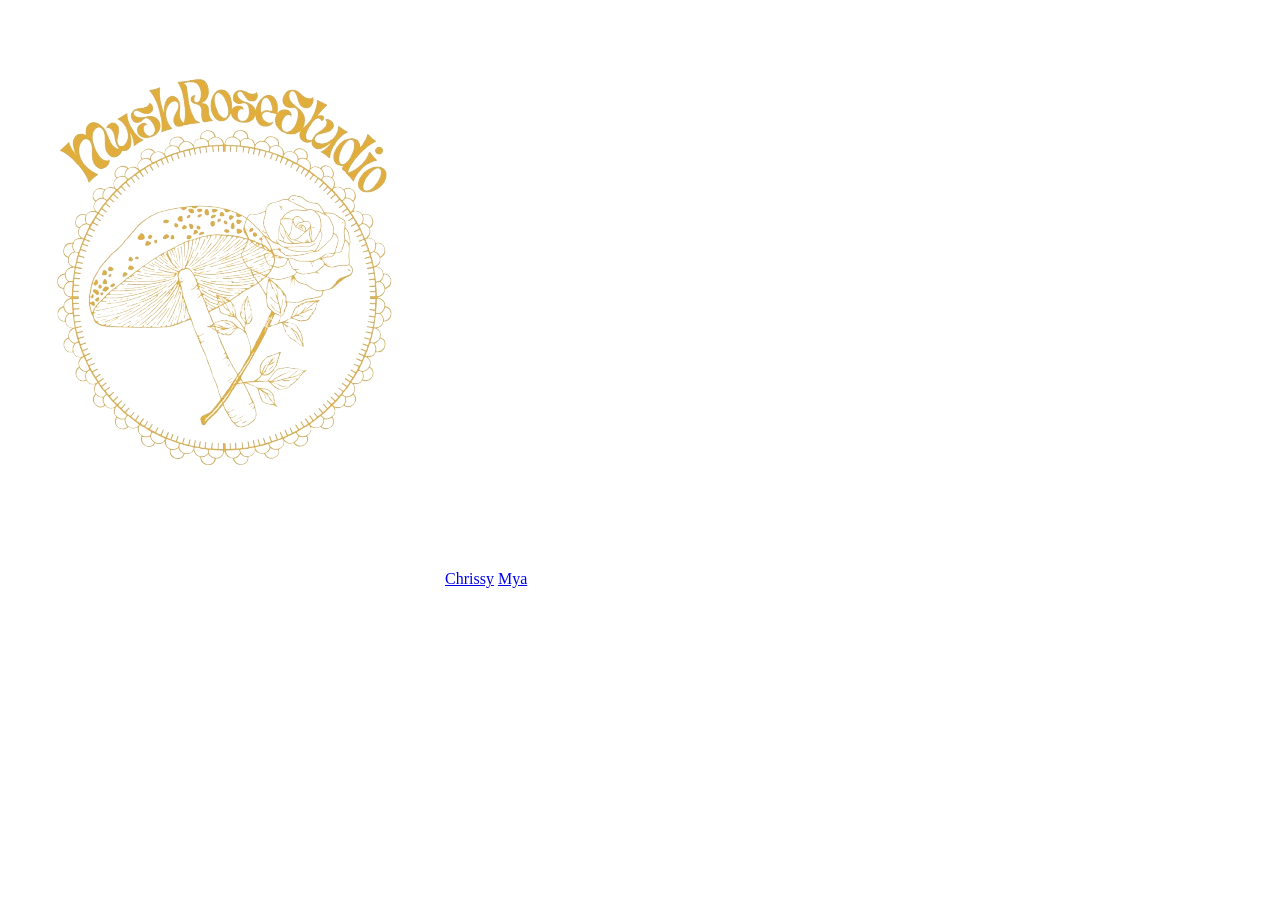
==== index.html @ de551581 "added image" ====
<!DOCTYPE html>
<html lang="en">
<head>
    <meta charset="UTF-8">
    <meta name="viewport" content="width=device-width, initial-scale=1.0">
    <title>Mushrose Studio</title>
</head>
<body>
    <img src="images/mushrose-logo2.png" alt="mushrose-logo">
    <a href="chrissy.html">Chrissy</a>
    <a href="Mya.html">Mya</a>
</body>
</html>
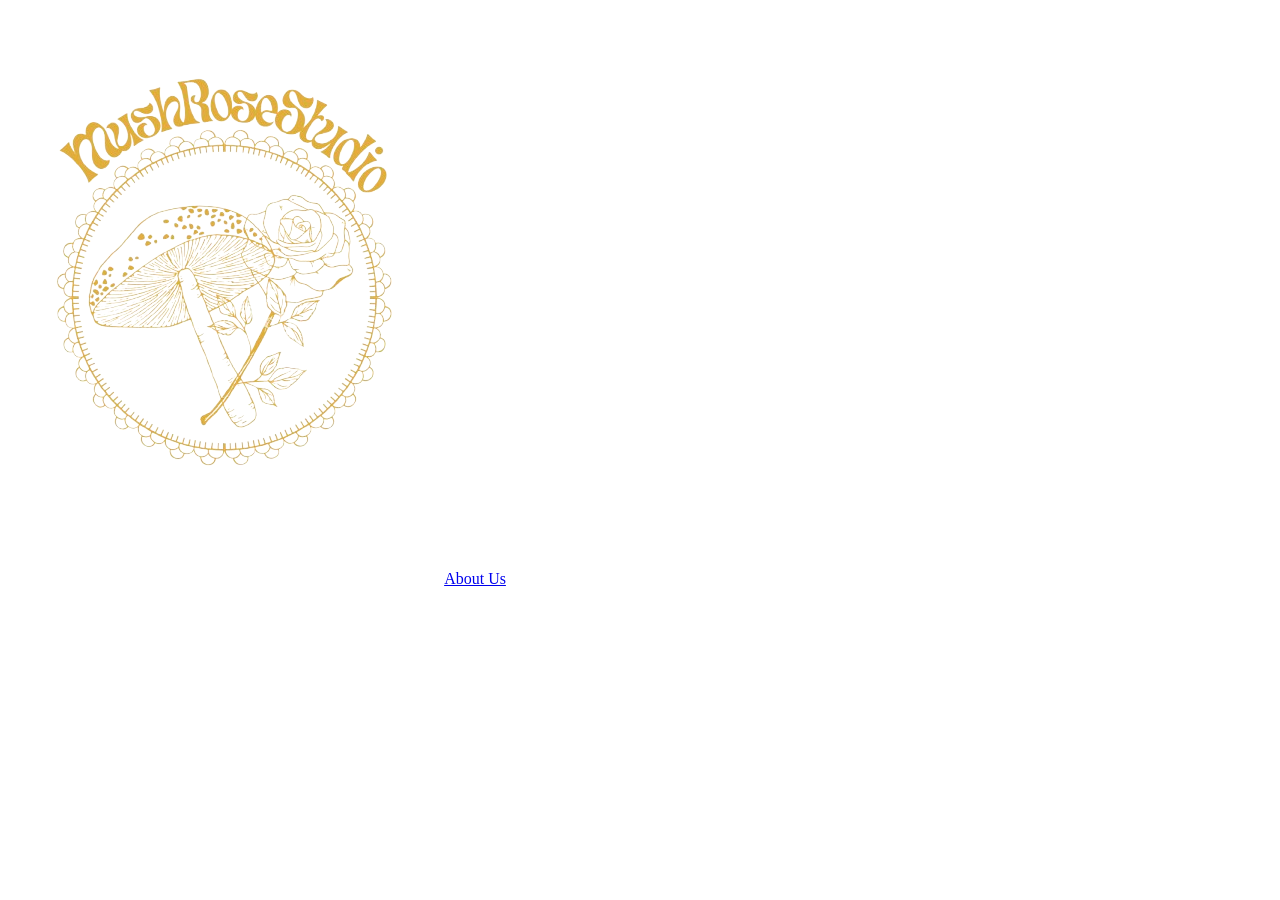
==== commit 56cdc8e4: "updating added links and functionalities to about and index." ====
--- a/index.html
+++ b/index.html
@@ -6,8 +6,11 @@
     <title>Mushrose Studio</title>
 </head>
 <body>
-    <img src="images/mushrose-logo2.png" alt="mushrose-logo">
-    <a href="chrissy.html">Chrissy</a>
-    <a href="Mya.html">Mya</a>
+    <div class="nav">
+        <img id="logo1" src="images/mushrose-logo2.png" alt="mushrose-logo">
+        <!-- <a href="chrissy.html">Chrissy</a>
+        <a href="Mya.html">Mya</a> -->
+        <a href="about.html">About Us</a>
+    </div>
 </body>
 </html>
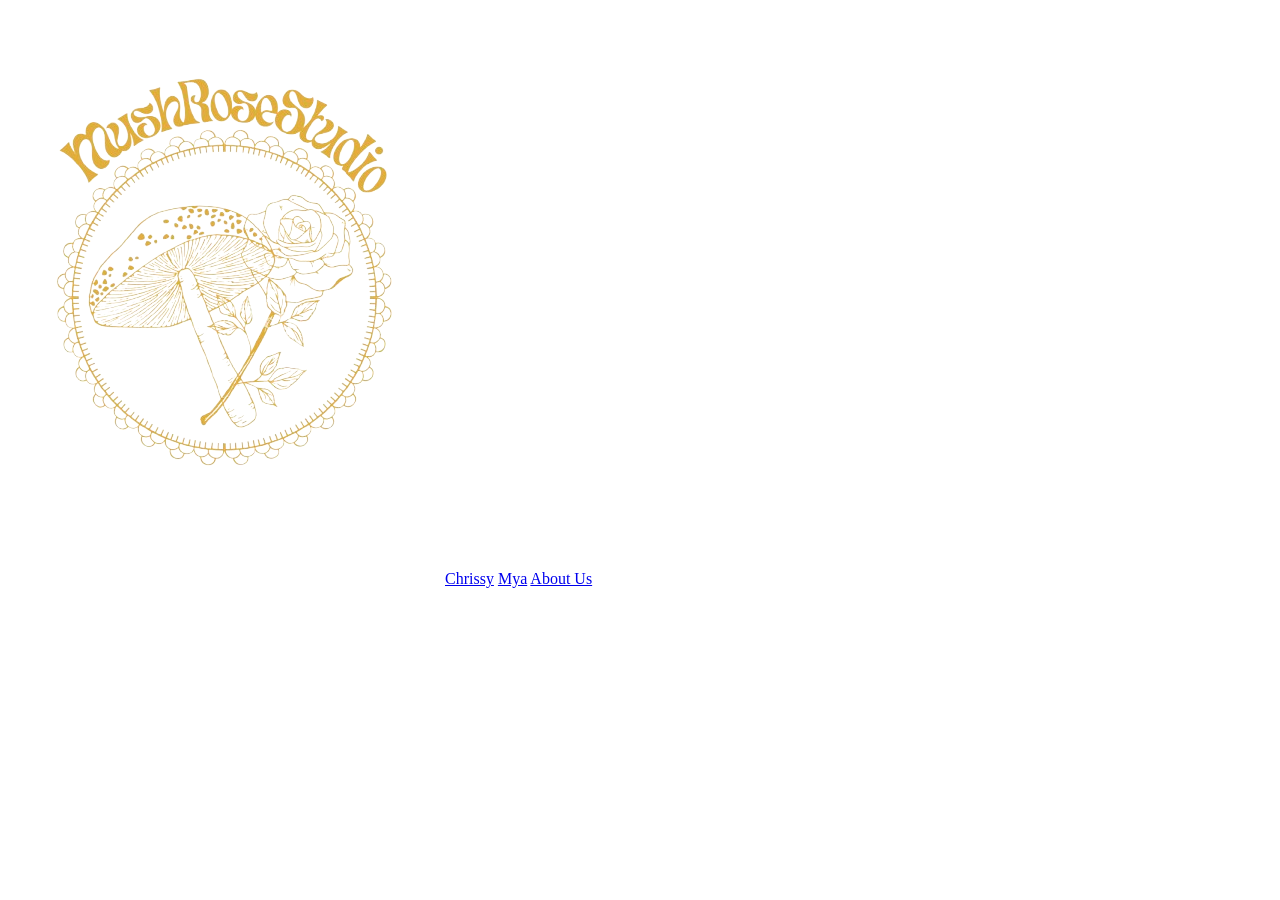
==== commit 473f5a57: "fix" ====
--- a/index.html
+++ b/index.html
@@ -4,12 +4,13 @@
     <meta charset="UTF-8">
     <meta name="viewport" content="width=device-width, initial-scale=1.0">
     <title>Mushrose Studio</title>
+    <link rel="icon" type="image/svg+xml" href="images/mushrose-fav.svg">
 </head>
 <body>
     <div class="nav">
         <img id="logo1" src="images/mushrose-logo2.png" alt="mushrose-logo">
-        <!-- <a href="chrissy.html">Chrissy</a>
-        <a href="Mya.html">Mya</a> -->
+        <a href="chrissy.html">Chrissy</a>
+        <a href="Mya.html">Mya</a>
         <a href="about.html">About Us</a>
     </div>
 </body>
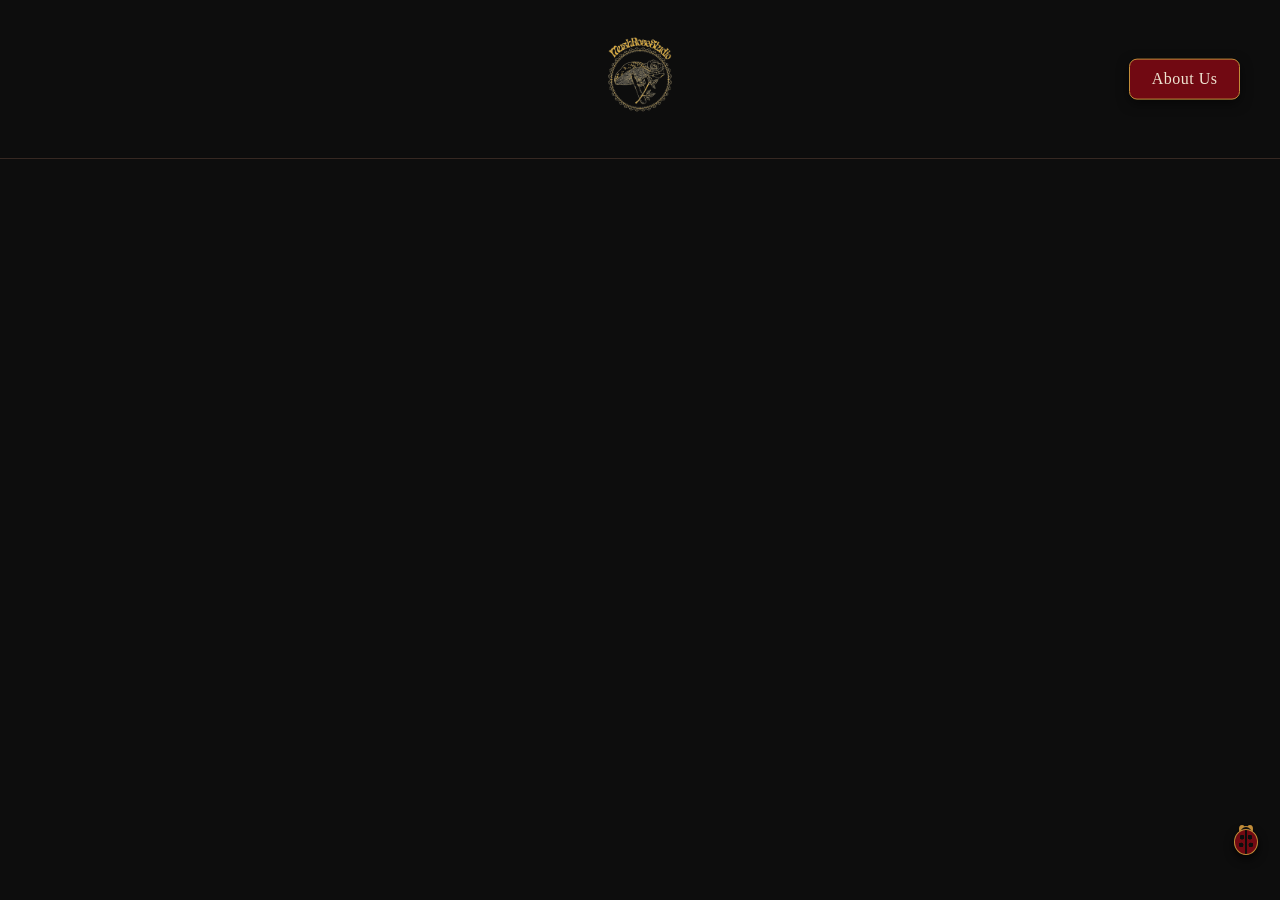
==== commit 92d05251: "Testing css" ====
--- a/index.html
+++ b/index.html
@@ -5,12 +5,13 @@
     <meta name="viewport" content="width=device-width, initial-scale=1.0">
     <title>Mushrose Studio</title>
     <link rel="icon" type="image/svg+xml" href="images/mushrose-fav.svg">
+    <link rel="stylesheet" href="index-style.css">
 </head>
 <body>
     <div class="nav">
         <img id="logo1" src="images/mushrose-logo2.png" alt="mushrose-logo">
-        <a href="chrissy.html">Chrissy</a>
-        <a href="Mya.html">Mya</a>
+        <!-- <a href="chrissy.html">Chrissy</a>
+        <a href="Mya.html">Mya</a> -->
         <a href="about.html">About Us</a>
     </div>
 </body>
--- a/index-style.css
+++ b/index-style.css
@@ -0,0 +1,186 @@
+:root {
+    --deep-burgundy: #710912;
+    --midnight-black: #0D0D0D;
+    --antique-gold: #C28D39;
+    --dark-espresso: #362822;
+    --warm-champagne: #EFE5D2;
+}
+
+* {
+    box-sizing: border-box;
+}
+
+body {
+    background-color: var(--midnight-black);
+    color: var(--warm-champagne);
+    font-family: Georgia, 'Times New Roman', serif;
+    margin: 0;
+    padding: 0;
+    min-height: 100vh;
+}
+
+/* Header Navigation Bar */
+.nav {
+    position: relative;
+    display: flex;
+    justify-content: center;
+    align-items: center;
+    padding: 1.5rem 2.5rem;
+    border-bottom: 1px solid var(--dark-espresso);
+}
+
+/* Centered, smaller logo at the top */
+#logo1 {
+    height: 110px;
+    width: auto;
+    display: block;
+    transition: transform 0.25s ease;
+}
+
+#logo1:hover {
+    transform: scale(1.03);
+}
+
+/* "About Us" button pinned to the top-right corner */
+.nav a[href="about.html"] {
+    position: absolute;
+    right: 2.5rem;
+    top: 50%;
+    transform: translateY(-50%);
+    background-color: var(--deep-burgundy);
+    color: var(--warm-champagne);
+    border: 1.5px solid var(--antique-gold);
+    padding: 0.65rem 1.35rem;
+    border-radius: 8px;
+    text-decoration: none;
+    font-size: 1rem;
+    letter-spacing: 0.5px;
+    box-shadow: 0 4px 12px rgba(0, 0, 0, 0.5);
+    transition: background-color 0.2s ease, color 0.2s ease, transform 0.2s ease;
+}
+
+.nav a[href="about.html"]:hover {
+    background-color: var(--antique-gold);
+    color: var(--midnight-black);
+    transform: translateY(calc(-50% - 2px));
+}
+
+/* Optional subtle styling if Chrissy/Mya links are uncommented later */
+.nav a:not([href="about.html"]) {
+    color: var(--antique-gold);
+    text-decoration: none;
+    margin: 0 1rem;
+    font-size: 1rem;
+}
+
+.nav a:not([href="about.html"]):hover {
+    color: var(--warm-champagne);
+}
+
+/* Moving Ladybug generated purely in CSS (no extra HTML tags needed) */
+body::after {
+    content: "";
+    position: fixed;
+    right: 22px;
+    bottom: 5vh;
+    width: 22px;
+    height: 24px;
+    border-radius: 50%;
+    z-index: 999;
+    pointer-events: none;
+
+    /* Burgundy shell + center split line + spots */
+    background:
+        /* center line */
+        linear-gradient(to right, transparent 47%, var(--midnight-black) 47%, var(--midnight-black) 53%, transparent 53%),
+        /* spots */
+        radial-gradient(circle at 32% 30%, var(--midnight-black) 2.2px, transparent 2.5px),
+        radial-gradient(circle at 68% 30%, var(--midnight-black) 2.2px, transparent 2.5px),
+        radial-gradient(circle at 28% 62%, var(--midnight-black) 2.2px, transparent 2.5px),
+        radial-gradient(circle at 72% 62%, var(--midnight-black) 2.2px, transparent 2.5px),
+        /* shell base */
+        var(--deep-burgundy);
+
+    border: 1.5px solid var(--antique-gold);
+    box-shadow:
+        /* head on top edge */
+        0 -8px 0 -6px var(--midnight-black),
+        0 -8px 0 -5px var(--antique-gold),
+        /* left & right antennae */
+        -4px -13px 0 -9px var(--antique-gold),
+        4px -13px 0 -9px var(--antique-gold),
+        /* drop shadow */
+        0 4px 10px rgba(0, 0, 0, 0.75);
+
+    animation: crawlLadybugCSS 18s ease-in-out infinite;
+}
+
+@keyframes crawlLadybugCSS {
+    0% {
+        right: 22px;
+        bottom: 5vh;
+        transform: rotate(0deg);
+    }
+    15% {
+        right: 26px;
+        bottom: 30vh;
+        transform: rotate(-7deg);
+    }
+    30% {
+        right: 18px;
+        bottom: 58vh;
+        transform: rotate(6deg);
+    }
+    45% {
+        right: 24px;
+        bottom: 84vh;
+        transform: rotate(-4deg);
+    }
+    52% {
+        right: 24px;
+        bottom: 84vh;
+        transform: rotate(180deg);
+    }
+    70% {
+        right: 18px;
+        bottom: 52vh;
+        transform: rotate(173deg);
+    }
+    88% {
+        right: 26px;
+        bottom: 22vh;
+        transform: rotate(187deg);
+    }
+    96% {
+        right: 22px;
+        bottom: 5vh;
+        transform: rotate(180deg);
+    }
+    100% {
+        right: 22px;
+        bottom: 5vh;
+        transform: rotate(360deg);
+    }
+}
+
+/* Mobile responsiveness */
+@media (max-width: 600px) {
+    .nav {
+        flex-direction: column;
+        gap: 1rem;
+        padding: 1.25rem;
+    }
+
+    .nav a[href="about.html"] {
+        position: static;
+        transform: none;
+    }
+
+    .nav a[href="about.html"]:hover {
+        transform: translateY(-2px);
+    }
+
+    body::after {
+        right: 10px;
+    }
+}
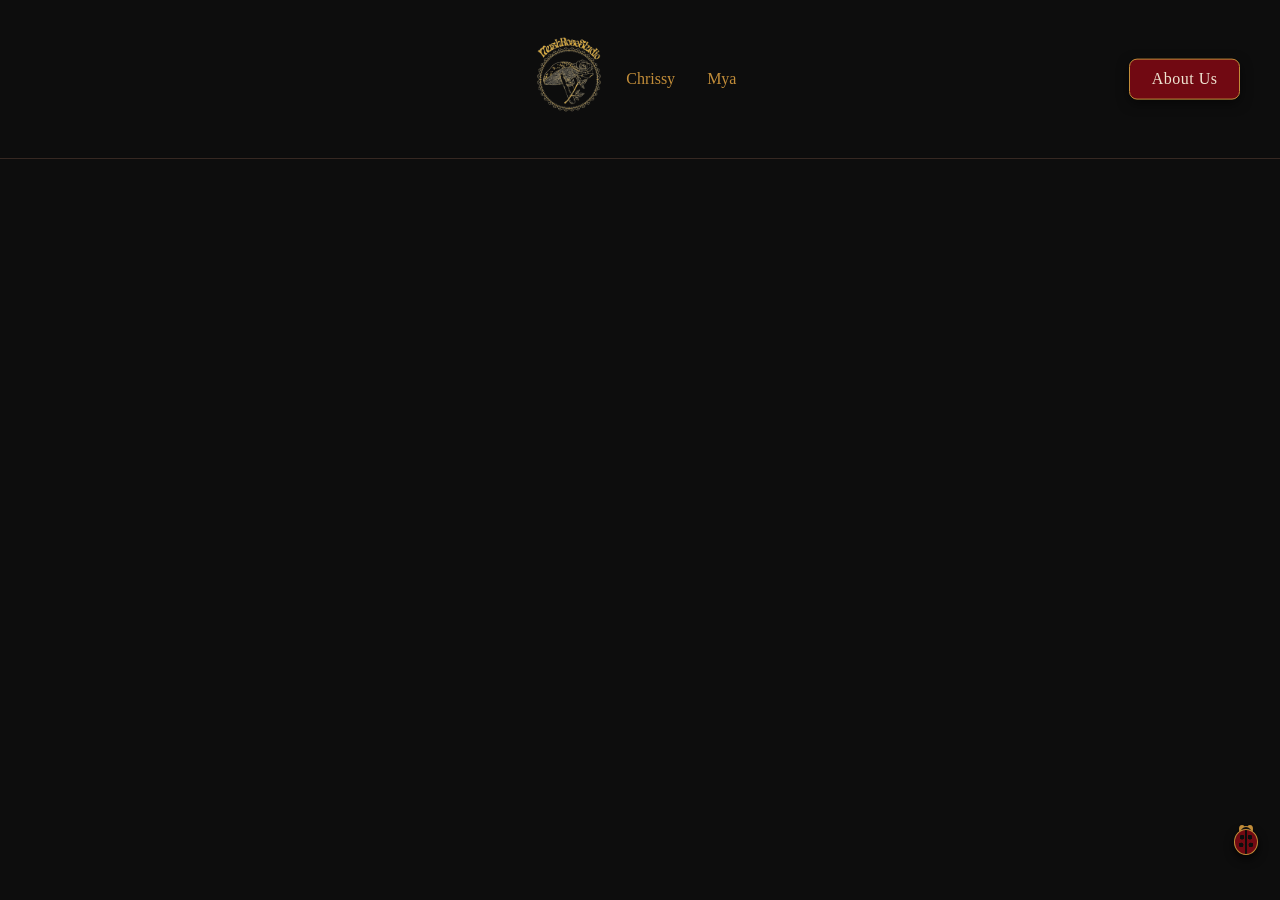
==== commit 0ee6130c: "Merge pull request #5 from chrissy-parteee/Mya-page Mya page" ====
--- a/index.html
+++ b/index.html
@@ -10,8 +10,8 @@
 <body>
     <div class="nav">
         <img id="logo1" src="images/mushrose-logo2.png" alt="mushrose-logo">
-        <!-- <a href="chrissy.html">Chrissy</a>
-        <a href="Mya.html">Mya</a> -->
+        <a href="chrissy.html">Chrissy</a>
+        <a href="Mya.html">Mya</a>
         <a href="about.html">About Us</a>
     </div>
 </body>
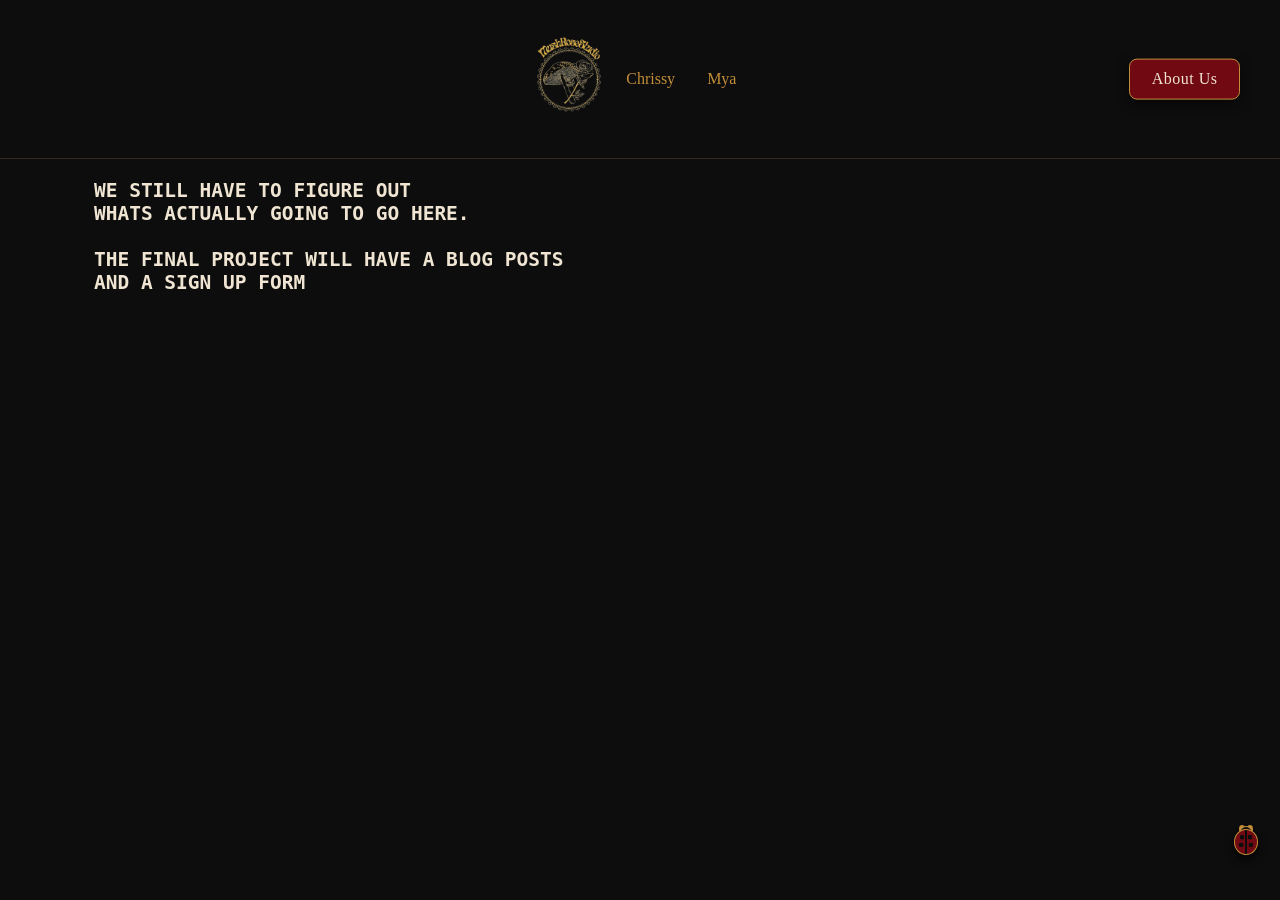
==== commit 8adda71c: "added SOMETHING to home page" ====
--- a/index.html
+++ b/index.html
@@ -14,5 +14,13 @@
         <a href="Mya.html">Mya</a>
         <a href="about.html">About Us</a>
     </div>
+
+    <h2><pre>
+        WE STILL HAVE TO FIGURE OUT 
+        WHATS ACTUALLY GOING TO GO HERE. 
+
+        THE FINAL PROJECT WILL HAVE A BLOG POSTS
+        AND A SIGN UP FORM
+    </pre></h2>
 </body>
 </html>
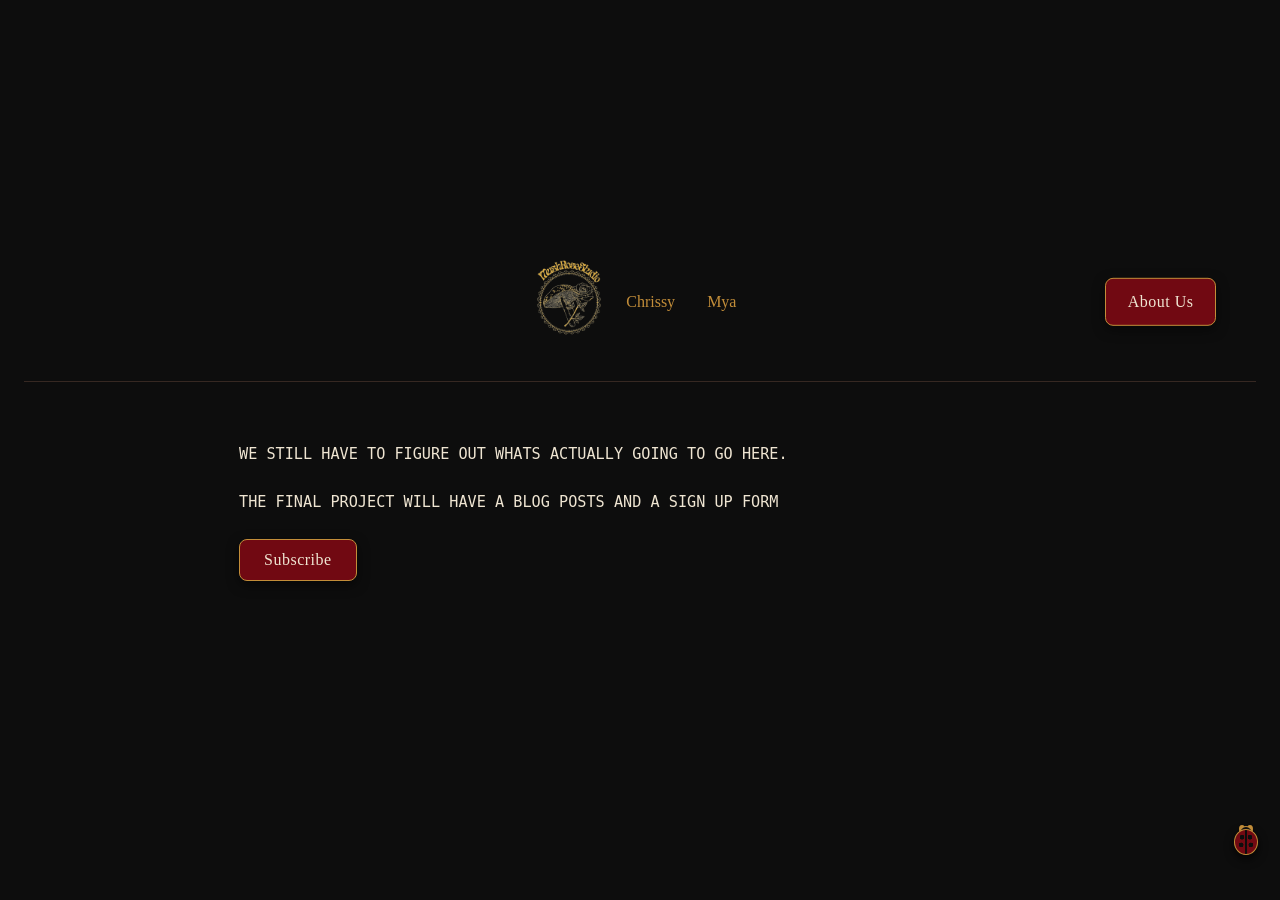
==== commit 5fc7284f: "fixes" ====
--- a/index.html
+++ b/index.html
@@ -6,6 +6,7 @@
     <title>Mushrose Studio</title>
     <link rel="icon" type="image/svg+xml" href="images/mushrose-fav.svg">
     <link rel="stylesheet" href="index-style.css">
+    <link rel="stylesheet" href="newsletter.css">
 </head>
 <body>
     <div class="nav">
@@ -15,12 +16,30 @@
         <a href="about.html">About Us</a>
     </div>
 
-    <h2><pre>
-        WE STILL HAVE TO FIGURE OUT 
-        WHATS ACTUALLY GOING TO GO HERE. 
+    <main class="home-content">
+        <p class="placeholder-note">
+            WE STILL HAVE TO FIGURE OUT WHATS ACTUALLY GOING TO GO HERE.<br><br>
+            THE FINAL PROJECT WILL HAVE A BLOG POSTS AND A SIGN UP FORM
+        </p>
 
-        THE FINAL PROJECT WILL HAVE A BLOG POSTS
-        AND A SIGN UP FORM
-    </pre></h2>
+        <button class="btn btn-open" id="btn-open">Subscribe</button>
+    </main>
+
+    <section id="modal" class="modal hidden">
+        <div class="flex">
+            <img src="./images/mushrose-logo2.png" width="330px" height="220px" alt="Mushrose Studio logo">
+            <button id="close-modal" class="close-modal">Close</button>
+        </div>
+        <div>
+            <h1>Stay Connected!</h1>
+            <p>Stay updated with the latest news from Mushrose Studio.</p>
+            <input type="email" name="email" placeholder="Enter your email" required>
+            <button class="subscribe-btn" id="btnsubs">Subscribe</button>
+        </div>
+    </section>
+
+    <div class="overlay hidden" id="overlay"></div>
+
+    <script src="newsletter.js"></script>
 </body>
-</html>
+</html>
--- a/index-style.css
+++ b/index-style.css
@@ -22,10 +22,12 @@
 /* Header Navigation Bar */
 .nav {
     position: relative;
+    width: 100%;
     display: flex;
     justify-content: center;
     align-items: center;
     padding: 1.5rem 2.5rem;
+    margin-bottom: 2.5rem;
     border-bottom: 1px solid var(--dark-espresso);
 }
 
@@ -65,102 +67,35 @@
     transform: translateY(calc(-50% - 2px));
 }
 
-/* Optional subtle styling if Chrissy/Mya links are uncommented later */
+/* Chrissy / Mya navigation links */
 .nav a:not([href="about.html"]) {
     color: var(--antique-gold);
     text-decoration: none;
     margin: 0 1rem;
     font-size: 1rem;
+    transition: color 0.2s ease;
 }
 
 .nav a:not([href="about.html"]):hover {
     color: var(--warm-champagne);
 }
 
-/* Moving Ladybug generated purely in CSS (no extra HTML tags needed) */
-body::after {
-    content: "";
-    position: fixed;
-    right: 22px;
-    bottom: 5vh;
-    width: 22px;
-    height: 24px;
-    border-radius: 50%;
-    z-index: 999;
-    pointer-events: none;
-
-    /* Burgundy shell + center split line + spots */
-    background:
-        /* center line */
-        linear-gradient(to right, transparent 47%, var(--midnight-black) 47%, var(--midnight-black) 53%, transparent 53%),
-        /* spots */
-        radial-gradient(circle at 32% 30%, var(--midnight-black) 2.2px, transparent 2.5px),
-        radial-gradient(circle at 68% 30%, var(--midnight-black) 2.2px, transparent 2.5px),
-        radial-gradient(circle at 28% 62%, var(--midnight-black) 2.2px, transparent 2.5px),
-        radial-gradient(circle at 72% 62%, var(--midnight-black) 2.2px, transparent 2.5px),
-        /* shell base */
-        var(--deep-burgundy);
-
-    border: 1.5px solid var(--antique-gold);
-    box-shadow:
-        /* head on top edge */
-        0 -8px 0 -6px var(--midnight-black),
-        0 -8px 0 -5px var(--antique-gold),
-        /* left & right antennae */
-        -4px -13px 0 -9px var(--antique-gold),
-        4px -13px 0 -9px var(--antique-gold),
-        /* drop shadow */
-        0 4px 10px rgba(0, 0, 0, 0.75);
-
-    animation: crawlLadybugCSS 18s ease-in-out infinite;
+/* Main Homepage Content Area */
+.home-content {
+    width: min(850px, 100%);
+    padding: 0 1.5rem 4rem;
+    display: flex;
+    flex-direction: column;
+    align-items: flex-start;
+    gap: 1.5rem;
 }
 
-@keyframes crawlLadybugCSS {
-    0% {
-        right: 22px;
-        bottom: 5vh;
-        transform: rotate(0deg);
-    }
-    15% {
-        right: 26px;
-        bottom: 30vh;
-        transform: rotate(-7deg);
-    }
-    30% {
-        right: 18px;
-        bottom: 58vh;
-        transform: rotate(6deg);
-    }
-    45% {
-        right: 24px;
-        bottom: 84vh;
-        transform: rotate(-4deg);
-    }
-    52% {
-        right: 24px;
-        bottom: 84vh;
-        transform: rotate(180deg);
-    }
-    70% {
-        right: 18px;
-        bottom: 52vh;
-        transform: rotate(173deg);
-    }
-    88% {
-        right: 26px;
-        bottom: 22vh;
-        transform: rotate(187deg);
-    }
-    96% {
-        right: 22px;
-        bottom: 5vh;
-        transform: rotate(180deg);
-    }
-    100% {
-        right: 22px;
-        bottom: 5vh;
-        transform: rotate(360deg);
-    }
+.placeholder-note {
+    margin: 0;
+    color: var(--warm-champagne);
+    font-family: monospace;
+    font-size: 0.95rem;
+    line-height: 1.6;
 }
 
 /* Mobile responsiveness */
@@ -179,8 +114,4 @@
     .nav a[href="about.html"]:hover {
         transform: translateY(-2px);
     }
-
-    body::after {
-        right: 10px;
-    }
 }
--- a/newsletter.css
+++ b/newsletter.css
@@ -0,0 +1,255 @@
+:root {
+    --deep-burgundy: #710912;
+    --midnight-black: #0D0D0D;
+    --antique-gold: #C28D39;
+    --dark-espresso: #362822;
+    --warm-champagne: #EFE5D2;
+}
+
+* {
+    box-sizing: border-box;
+}
+
+body {
+    background-color: var(--midnight-black);
+    color: var(--warm-champagne);
+    font-family: Georgia, 'Times New Roman', serif;
+    margin: 0;
+    padding: 2rem 1.5rem 4rem;
+    min-height: 100vh;
+    line-height: 1.6;
+    display: flex;
+    flex-direction: column;
+    align-items: center;
+    justify-content: center;
+    gap: 1.25rem;
+}
+
+/* Main page logo & open-modal button */
+body > img {
+    width: 200px;
+    height: 150px;
+    object-fit: contain;
+    display: block;
+}
+
+.btn,
+.btn-open {
+    background-color: var(--deep-burgundy);
+    color: var(--warm-champagne);
+    border: 1.5px solid var(--antique-gold);
+    border-radius: 8px;
+    padding: 0.7rem 1.5rem;
+    font-family: Georgia, 'Times New Roman', serif;
+    font-size: 1rem;
+    letter-spacing: 0.5px;
+    cursor: pointer;
+    box-shadow: 0 4px 12px rgba(0, 0, 0, 0.55);
+    transition: background-color 0.2s ease, color 0.2s ease, transform 0.2s ease;
+}
+
+.btn:hover,
+.btn-open:hover {
+    background-color: var(--antique-gold);
+    color: var(--midnight-black);
+    transform: translateY(-2px);
+}
+
+/* Backdrop Overlay */
+.overlay {
+    position: fixed;
+    inset: 0;
+    background-color: rgba(13, 13, 13, 0.82);
+    backdrop-filter: blur(3px);
+    z-index: 900;
+}
+
+/* Newsletter Modal Card */
+#modal {
+    position: fixed;
+    top: 50%;
+    left: 50%;
+    transform: translate(-50%, -50%);
+    width: min(92vw, 480px);
+    background-color: var(--dark-espresso);
+    border: 2px solid var(--antique-gold);
+    border-radius: 12px;
+    padding: 1.75rem;
+    z-index: 950;
+    box-shadow: 0 14px 35px rgba(0, 0, 0, 0.75);
+}
+
+#modal .flex {
+    display: flex;
+    align-items: flex-start;
+    justify-content: space-between;
+    gap: 1rem;
+    margin-bottom: 1.25rem;
+}
+
+#modal .flex img {
+    width: 140px;
+    height: auto;
+    object-fit: contain;
+}
+
+.close-modal {
+    background-color: var(--deep-burgundy);
+    color: var(--warm-champagne);
+    border: 1px solid var(--antique-gold);
+    border-radius: 6px;
+    padding: 0.35rem 0.75rem;
+    font-family: Georgia, 'Times New Roman', serif;
+    font-size: 0.9rem;
+    cursor: pointer;
+    transition: background-color 0.2s ease, color 0.2s ease;
+}
+
+.close-modal:hover {
+    background-color: var(--antique-gold);
+    color: var(--midnight-black);
+}
+
+#modal h1 {
+    margin: 0 0 0.5rem 0;
+    color: var(--antique-gold);
+    border-bottom: 2px solid var(--deep-burgundy);
+    padding-bottom: 0.35rem;
+    font-size: 1.75rem;
+}
+
+#modal p {
+    margin: 0 0 1.25rem 0;
+    color: var(--warm-champagne);
+    font-size: 0.98rem;
+}
+
+/* Email Input & Subscribe Button */
+#modal input[type="email"] {
+    width: 100%;
+    padding: 0.7rem 0.9rem;
+    margin-bottom: 0.9rem;
+    background-color: var(--midnight-black);
+    color: var(--warm-champagne);
+    border: 1px solid var(--antique-gold);
+    border-radius: 6px;
+    font-family: Georgia, 'Times New Roman', serif;
+    font-size: 0.95rem;
+}
+
+#modal input[type="email"]::placeholder {
+    color: rgba(239, 229, 210, 0.55);
+}
+
+#modal input[type="email"]:focus {
+    outline: none;
+    border-color: var(--warm-champagne);
+}
+
+.subscribe-btn {
+    width: 100%;
+    background-color: var(--deep-burgundy);
+    color: var(--warm-champagne);
+    border: 1.5px solid var(--antique-gold);
+    border-radius: 8px;
+    padding: 0.7rem 1.25rem;
+    font-family: Georgia, 'Times New Roman', serif;
+    font-size: 1rem;
+    cursor: pointer;
+    transition: background-color 0.2s ease, color 0.2s ease;
+}
+
+.subscribe-btn:hover {
+    background-color: var(--antique-gold);
+    color: var(--midnight-black);
+}
+
+/* Hidden state used for toggling modal & overlay in JS */
+.hidden {
+    display: none !important;
+}
+
+/* Moving Ladybug generated purely in CSS */
+body::after {
+    content: "";
+    position: fixed;
+    right: 22px;
+    bottom: 5vh;
+    width: 22px;
+    height: 24px;
+    border-radius: 50%;
+    z-index: 999;
+    pointer-events: none;
+
+    background:
+        linear-gradient(to right, transparent 47%, var(--midnight-black) 47%, var(--midnight-black) 53%, transparent 53%),
+        radial-gradient(circle at 32% 30%, var(--midnight-black) 2.2px, transparent 2.5px),
+        radial-gradient(circle at 68% 30%, var(--midnight-black) 2.2px, transparent 2.5px),
+        radial-gradient(circle at 28% 62%, var(--midnight-black) 2.2px, transparent 2.5px),
+        radial-gradient(circle at 72% 62%, var(--midnight-black) 2.2px, transparent 2.5px),
+        var(--deep-burgundy);
+
+    border: 1.5px solid var(--antique-gold);
+    box-shadow:
+        0 -8px 0 -6px var(--midnight-black),
+        0 -8px 0 -5px var(--antique-gold),
+        -4px -13px 0 -9px var(--antique-gold),
+        4px -13px 0 -9px var(--antique-gold),
+        0 4px 10px rgba(0, 0, 0, 0.75);
+
+    animation: crawlLadybugCSS 18s ease-in-out infinite;
+}
+
+@keyframes crawlLadybugCSS {
+    0% {
+        right: 22px;
+        bottom: 5vh;
+        transform: rotate(0deg);
+    }
+    15% {
+        right: 26px;
+        bottom: 30vh;
+        transform: rotate(-7deg);
+    }
+    30% {
+        right: 18px;
+        bottom: 58vh;
+        transform: rotate(6deg);
+    }
+    45% {
+        right: 24px;
+        bottom: 84vh;
+        transform: rotate(-4deg);
+    }
+    52% {
+        right: 24px;
+        bottom: 84vh;
+        transform: rotate(180deg);
+    }
+    70% {
+        right: 18px;
+        bottom: 52vh;
+        transform: rotate(173deg);
+    }
+    88% {
+        right: 26px;
+        bottom: 22vh;
+        transform: rotate(187deg);
+    }
+    96% {
+        right: 22px;
+        bottom: 5vh;
+        transform: rotate(180deg);
+    }
+    100% {
+        right: 22px;
+        bottom: 5vh;
+        transform: rotate(360deg);
+    }
+}
+
+@media (max-width: 600px) {
+    body::after {
+        right: 10px;
+    }
+}
